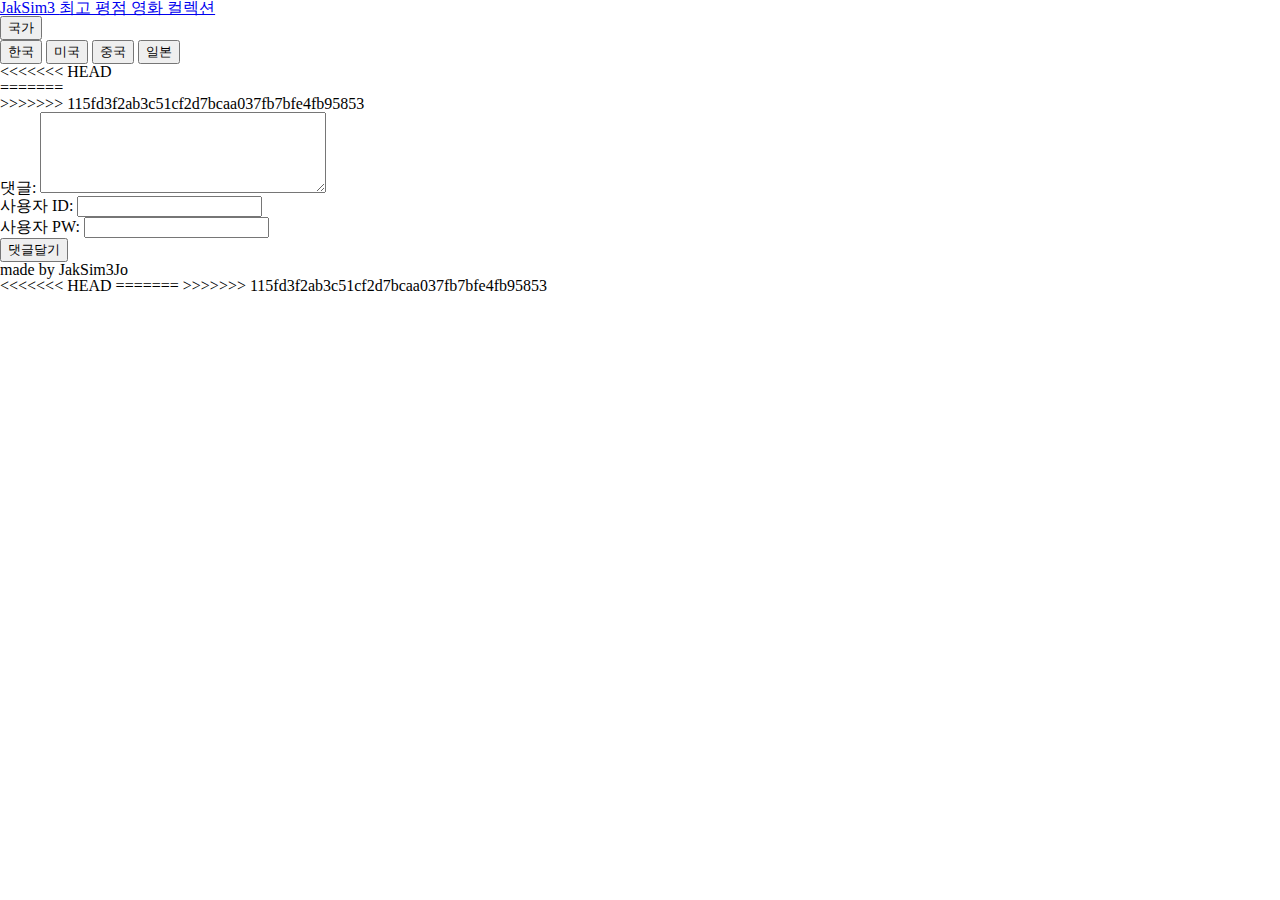
==== sub.html @ e8a10efa "v1.0 (JH)" ====
<!DOCTYPE html>
<html lang="en">
  <head>
    <meta charset="UTF-8" />
    <meta http-equiv="X-UA-Compatible" content="IE=edge" />
    <meta name="viewport" content="width=device-width, initial-scale=1.0" />
    <title>영화정보</title>
    <link rel="stylesheet" href="./css/reset.css" />
    <link rel="stylesheet" href="./css/sub.css" />
  </head>
  <body>
    <header id="header">
      <h1>
        <a href="./index.html"
          >JakSim3
          <span class="intro">최고 평점 영화 컬렉션</span>
        </a>
      </h1>

      <!-- 언어 선택 -->
      <div class="dropBox">
        <button type="button" class="naBtn" id="nation">국가</button>
        <div class="dropDown hidden">
          <button type="button" id="nationBtn">한국</button>
          <button type="button" id="nationBtn">미국</button>
          <button type="button" id="nationBtn">중국</button>
          <button type="button" id="nationBtn">일본</button>
        </div>
      </div>
    </header>

    <main id="container" class="main">
<<<<<<< HEAD
      <!-- cardView -->
      <div class="subBox s1"></div>
=======
      <div class="subBox">
        
        </div>
>>>>>>> 115fd3f2ab3c51cf2d7bcaa037fb7bfe4fb95853

      <!-- comment -->
      <div class="subBox s2">
        <!-- 리뷰 작성 기능 공간 -->
        <form id="comment-form" class="comment-form">
          <div>
              <label>댓글: </label>
              <textarea id="content" name="story" rows="5" cols="33"></textarea>
          </div>
          <div>
              <label>사용자 ID: </label>
              <input type="text" id="user-id" required>
          </div>
          <div>
              <label>사용자 PW: </label>
              <input type="password" id="user-password" required>
          </div>
          <div>
              <button type="submit">댓글달기</button>
          </div>
        </form>
      </div>
      
      <div class="comment"></div>
    </main>

    

  <!-- 최종 출력되는 곳 -->
  <div id="comment-list"></div>

    <footer id="footer">
      <p>made by JakSim3Jo</p>
    </footer>

    <!-- script part -->
    <!-- <script src="./js/movieAPI.js"></script> -->
    <!-- <script src="./js/cardView.js"></script> -->
    <!-- <script src="./js/review.js"></script> -->
<<<<<<< HEAD
    <script type="module" src="./js/detailView.js"></script>
    <script type="module" src="./js/subApp.js"></script>
=======
    <script src="./js/detailView.js" type="module"></script>
>>>>>>> 115fd3f2ab3c51cf2d7bcaa037fb7bfe4fb95853
  </body>
</html>
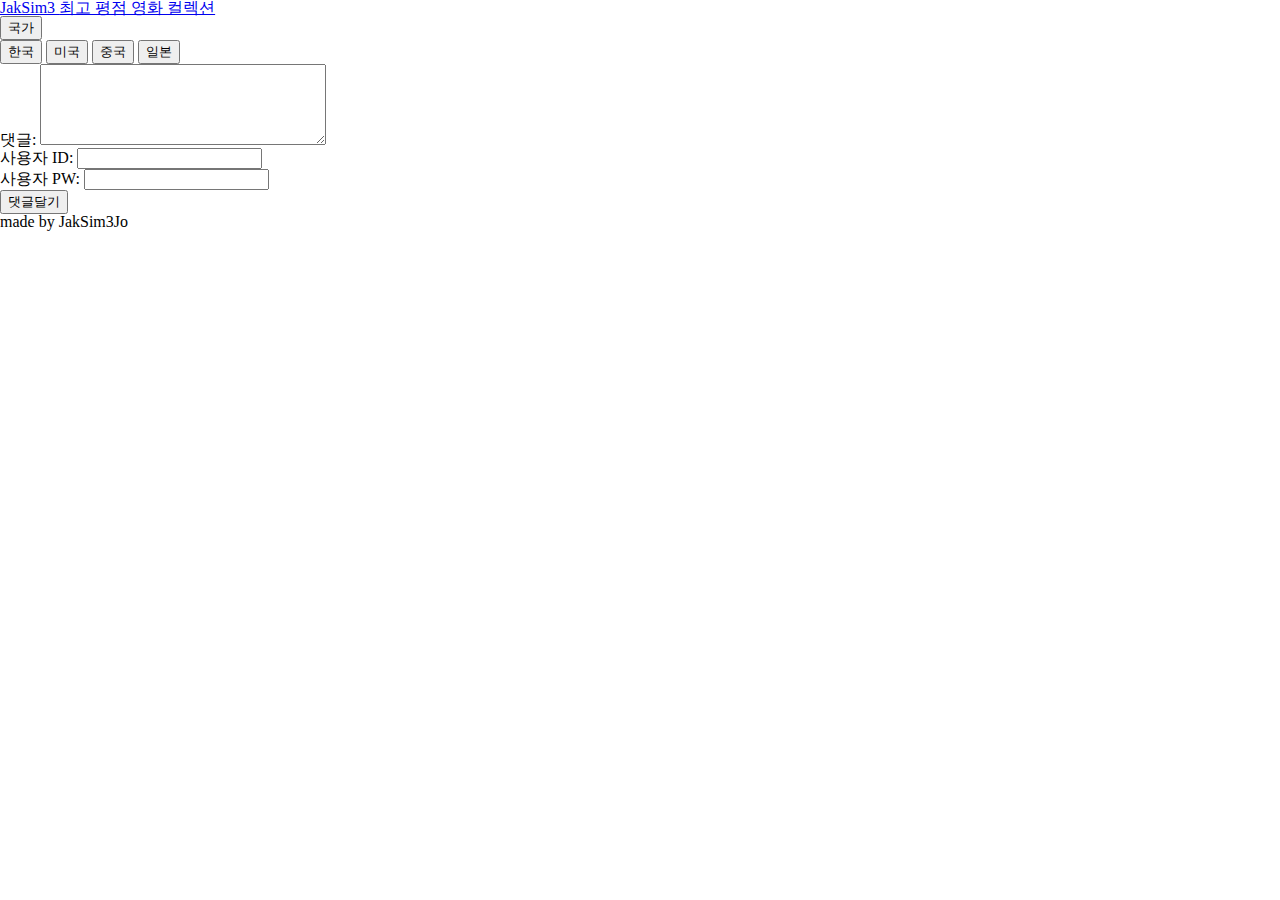
==== commit cad489ee: "Merge pull request #10 from dev0doraemon/master" ====
--- a/sub.html
+++ b/sub.html
@@ -1,87 +1,65 @@
 <!DOCTYPE html>
 <html lang="en">
-  <head>
+
+<head>
     <meta charset="UTF-8" />
     <meta http-equiv="X-UA-Compatible" content="IE=edge" />
     <meta name="viewport" content="width=device-width, initial-scale=1.0" />
     <title>영화정보</title>
     <link rel="stylesheet" href="./css/reset.css" />
     <link rel="stylesheet" href="./css/sub.css" />
-  </head>
-  <body>
+</head>
+
+<body>
     <header id="header">
-      <h1>
-        <a href="./index.html"
-          >JakSim3
-          <span class="intro">최고 평점 영화 컬렉션</span>
-        </a>
-      </h1>
+        <h1>
+            <a href="./index.html">JakSim3
+                <span class="intro">최고 평점 영화 컬렉션</span>
+            </a>
+        </h1>
+        <!-- 언어 선택 -->
+        <div class="dropBox">
+            <button type="button" class="naBtn" id="nation">국가</button>
+            <div class="dropDown hidden">
+                <button type="button" id="nationBtn">한국</button>
+                <button type="button" id="nationBtn">미국</button>
+                <button type="button" id="nationBtn">중국</button>
+                <button type="button" id="nationBtn">일본</button>
+            </div>
+        </div>
+    </header>
+    <main id="container" class="main">
+        <div id="comment-list" class="subBox s1">
+            
+        </div>
+        <!-- comment -->
+        <div class="subBox s2">
+            <!-- 리뷰 작성 기능 공간 -->
+            <form id="comment-form" class="comment-form">
+                <div>
+                    <label>댓글: </label>
+                    <textarea id="content" name="story" rows="5" cols="33"></textarea>
+                </div>
+                <div>
+                    <label>사용자 ID: </label>
+                    <input type="text" id="user-id" required>
+                </div>
+                <div>
+                    <label>사용자 PW: </label>
+                    <input type="password" id="user-password" required>
+                </div>
+                <div>
+                    <button type="submit">댓글달기</button>
+                </div>
+            </form>
+        </div>
+        
+    </main>
+    <footer id="footer">
+        <p>made by JakSim3Jo</p>
+    </footer>
+    <!-- script part -->
+    <script src="./js/subApp.js" type="module"></script>
+</body>
 
-      <!-- 언어 선택 -->
-      <div class="dropBox">
-        <button type="button" class="naBtn" id="nation">국가</button>
-        <div class="dropDown hidden">
-          <button type="button" id="nationBtn">한국</button>
-          <button type="button" id="nationBtn">미국</button>
-          <button type="button" id="nationBtn">중국</button>
-          <button type="button" id="nationBtn">일본</button>
-        </div>
-      </div>
-    </header>
-
-    <main id="container" class="main">
-<<<<<<< HEAD
-      <!-- cardView -->
-      <div class="subBox s1"></div>
-=======
-      <div class="subBox">
-        
-        </div>
->>>>>>> 115fd3f2ab3c51cf2d7bcaa037fb7bfe4fb95853
-
-      <!-- comment -->
-      <div class="subBox s2">
-        <!-- 리뷰 작성 기능 공간 -->
-        <form id="comment-form" class="comment-form">
-          <div>
-              <label>댓글: </label>
-              <textarea id="content" name="story" rows="5" cols="33"></textarea>
-          </div>
-          <div>
-              <label>사용자 ID: </label>
-              <input type="text" id="user-id" required>
-          </div>
-          <div>
-              <label>사용자 PW: </label>
-              <input type="password" id="user-password" required>
-          </div>
-          <div>
-              <button type="submit">댓글달기</button>
-          </div>
-        </form>
-      </div>
-      
-      <div class="comment"></div>
-    </main>
-
-    
-
-  <!-- 최종 출력되는 곳 -->
-  <div id="comment-list"></div>
-
-    <footer id="footer">
-      <p>made by JakSim3Jo</p>
-    </footer>
-
-    <!-- script part -->
-    <!-- <script src="./js/movieAPI.js"></script> -->
-    <!-- <script src="./js/cardView.js"></script> -->
-    <!-- <script src="./js/review.js"></script> -->
-<<<<<<< HEAD
-    <script type="module" src="./js/detailView.js"></script>
-    <script type="module" src="./js/subApp.js"></script>
-=======
-    <script src="./js/detailView.js" type="module"></script>
->>>>>>> 115fd3f2ab3c51cf2d7bcaa037fb7bfe4fb95853
-  </body>
-</html>
+</html>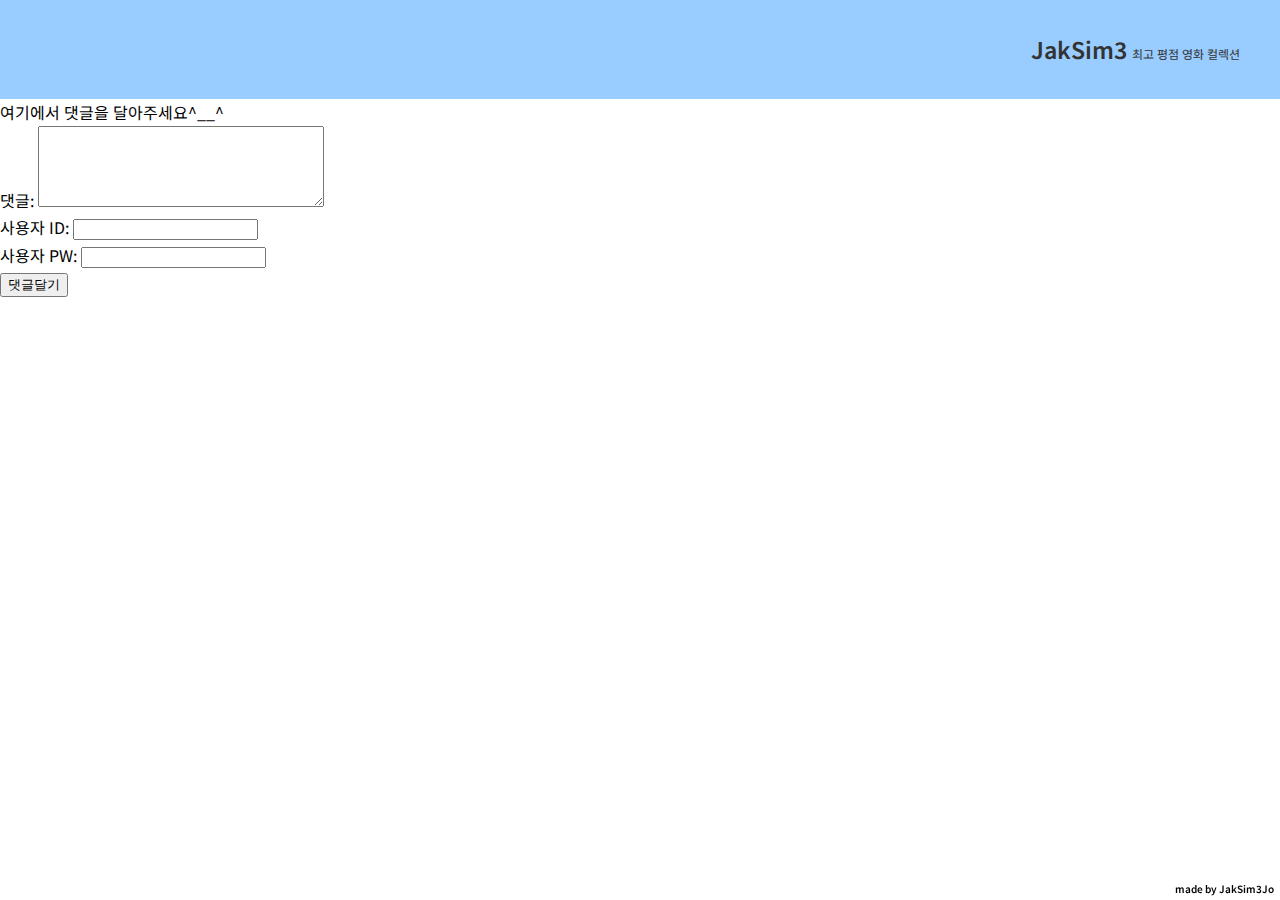
==== commit 95f69a64: "2023.06.09(JH)" ====
--- a/sub.html
+++ b/sub.html
@@ -17,38 +17,29 @@
                 <span class="intro">최고 평점 영화 컬렉션</span>
             </a>
         </h1>
-        <!-- 언어 선택 -->
-        <div class="dropBox">
-            <button type="button" class="naBtn" id="nation">국가</button>
-            <div class="dropDown hidden">
-                <button type="button" id="nationBtn">한국</button>
-                <button type="button" id="nationBtn">미국</button>
-                <button type="button" id="nationBtn">중국</button>
-                <button type="button" id="nationBtn">일본</button>
-            </div>
-        </div>
     </header>
     <main id="container" class="main">
-        <div id="comment-list" class="subBox s1">
+        <div class="subBox s1" id="comment-list">
             
         </div>
         <!-- comment -->
         <div class="subBox s2">
+            <h4>여기에서 댓글을 달아주세요^__^</h4>
             <!-- 리뷰 작성 기능 공간 -->
-            <form id="comment-form" class="comment-form">
-                <div>
+            <form id="comment-form" class="commentForm">
+                <div class="writeBox">
                     <label>댓글: </label>
                     <textarea id="content" name="story" rows="5" cols="33"></textarea>
                 </div>
-                <div>
+                <div class="secureBox b1">
                     <label>사용자 ID: </label>
                     <input type="text" id="user-id" required>
                 </div>
-                <div>
+                <div class="secureBox b2">
                     <label>사용자 PW: </label>
                     <input type="password" id="user-password" required>
                 </div>
-                <div>
+                <div class="btnBox">
                     <button type="submit">댓글달기</button>
                 </div>
             </form>
@@ -59,7 +50,7 @@
         <p>made by JakSim3Jo</p>
     </footer>
     <!-- script part -->
-    <script src="./js/subApp.js" type="module"></script>
+    <script src="./js/subPage/subApp.js" type="module"></script>
 </body>
 
 </html>